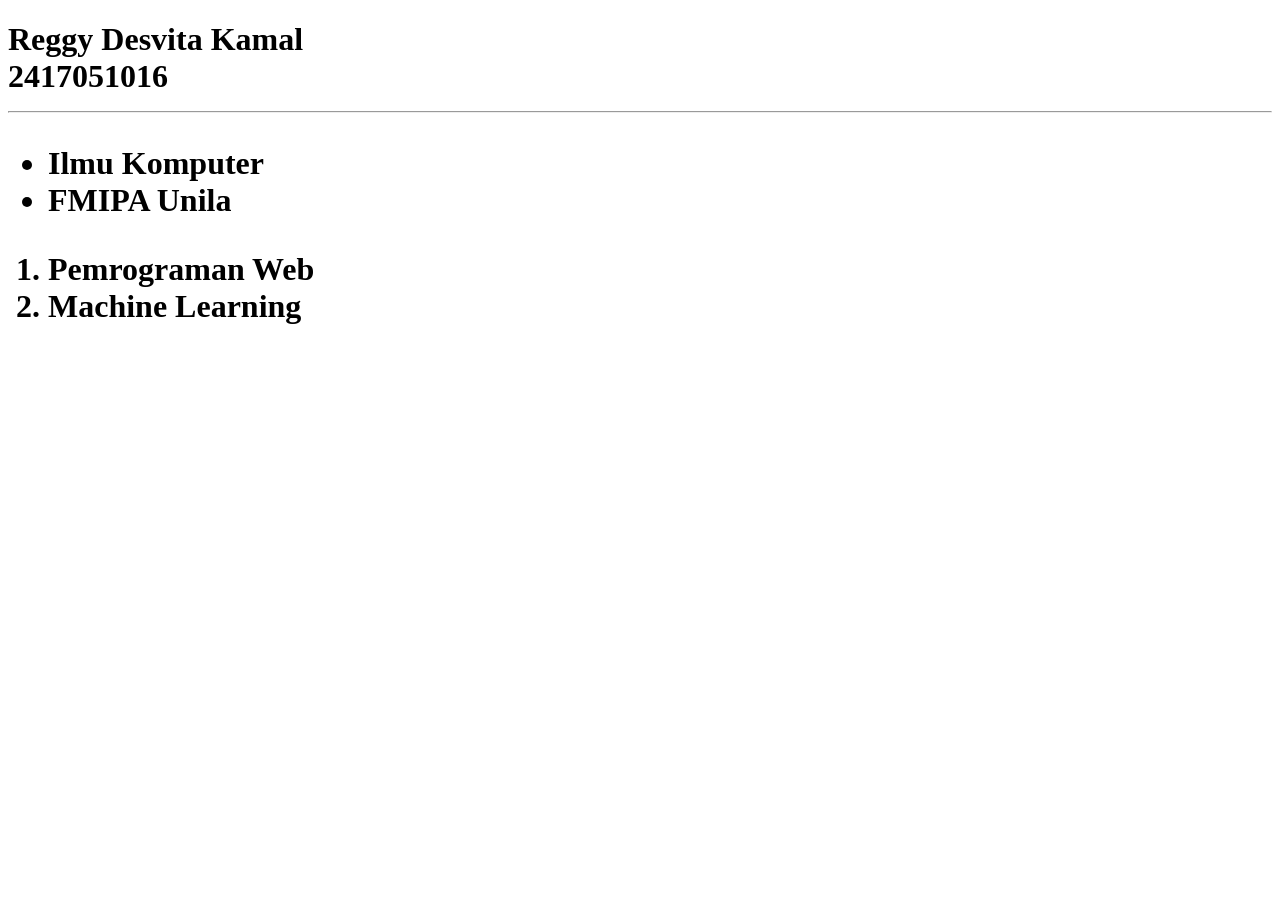
==== index.html @ 8b8adddc "first commit" ====
<!DOCTYPE html>
<html lang="en">
<head>
    <meta charset="UTF-8">
    <meta name="viewport" content="width=device-width, initial-scale=1.0">
    <title>Pertemuan 1</title>
</head>
<body>
    <h1>Reggy Desvita Kamal
        <br>
        2417051016
        <hr>
        
        <ul>
            <li>
                Ilmu Komputer
                <br>
            </li>
            <li>
                FMIPA Unila
            </li>
        </ul>

        <ol>
            <li>
                Pemrograman Web
            </li>
            <li>
                Machine Learning
            </li>
        </ol>
    </h1>
</body>
</html>
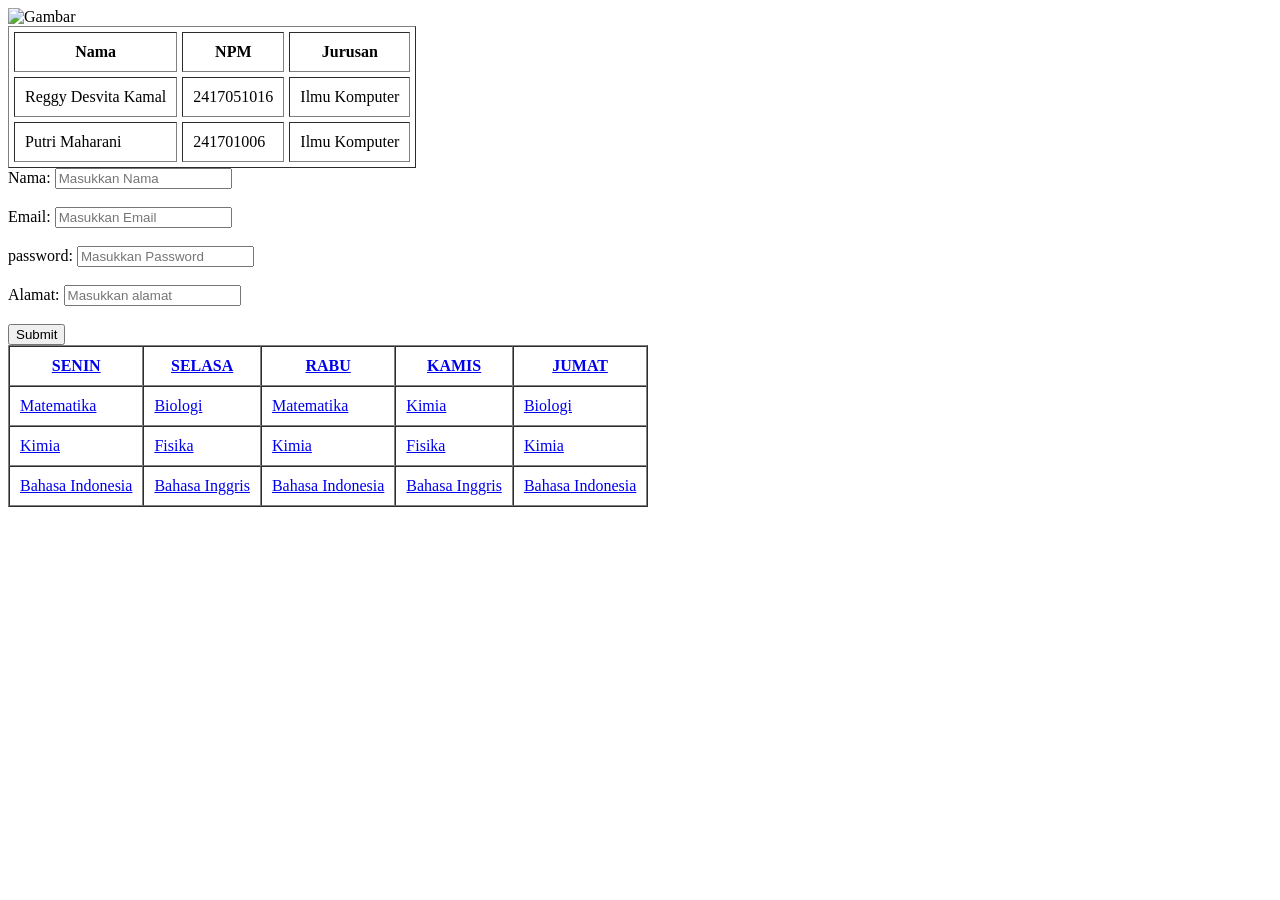
==== commit d6f4d0c6: "second commit" ====
--- a/index.html
+++ b/index.html
@@ -3,32 +3,73 @@
 <head>
     <meta charset="UTF-8">
     <meta name="viewport" content="width=device-width, initial-scale=1.0">
-    <title>Pertemuan 1</title>
+    <title>Pertemuan 2</title>
 </head>
 <body>
-    <h1>Reggy Desvita Kamal
-        <br>
-        2417051016
-        <hr>
-        
-        <ul>
-            <li>
-                Ilmu Komputer
-                <br>
-            </li>
-            <li>
-                FMIPA Unila
-            </li>
-        </ul>
+    <img src="Reggy.jpg" alt="Gambar" width="500" height="500"> 
+      <table border="1" cellpadding="10" cellspacing="5">
+        <tr>
+            <th>Nama</th>
+            <th>NPM</th>
+            <th>Jurusan</th>
+        </tr>
+        <tr>
+            <td>Reggy Desvita Kamal</td>
+            <td>2417051016</td>
+            <td>Ilmu Komputer</td>
+        </tr>
+        <tr>
+            <td>Putri Maharani</td>
+            <td>241701006</td>
+            <td>Ilmu Komputer</td>
+        </tr>
+    </table> 
+   <form action="ambil.html" method="submit">
+        <label for="nama">Nama:</label>
+        <input type="text" id="nama" name="nama" placeholder="Masukkan Nama"><br><br>
 
-        <ol>
-            <li>
-                Pemrograman Web
-            </li>
-            <li>
-                Machine Learning
-            </li>
-        </ol>
-    </h1>
+        <label for="email">Email:</label>
+        <input type="text" id="email" name="email" placeholder="Masukkan Email"><br><br>
+
+        <label for="password">password:</label>
+        <input type="text" id="password" name="password" placeholder="Masukkan Password"><br><br>
+
+        <label for="password">Alamat:</label>
+        <input type="text" id="Alamat" name="alamat" placeholder="Masukkan alamat"><br><br>
+        <button type="submit">Submit</button> 
+
+    <a href="https://unila.ac.id" 
+        Visit UNILA Website
+    </a> 
+
+    <table border="1" cellpadding="10" cellspacing="0">
+        <tr>
+            <th>SENIN</th>
+            <th>SELASA</th>
+            <th>RABU</th>
+            <th>KAMIS</th>
+            <th>JUMAT</th>
+        </tr>
+        <tr>
+            <td>Matematika</td>
+            <td>Biologi</td>
+            <td>Matematika</td>
+            <td>Kimia</td>
+            <td>Biologi</td>
+        </tr>
+        <tr>
+            <td>Kimia</td>
+            <td>Fisika</td>
+            <td>Kimia</td>
+            <td>Fisika</td>
+            <td>Kimia</td>
+        </tr>
+        <tr>
+            <td>Bahasa Indonesia</td>
+            <td>Bahasa Inggris</td>
+            <td>Bahasa Indonesia</td>
+            <td>Bahasa Inggris</td>
+            <td>Bahasa Indonesia</td>
+
 </body>
 </html>
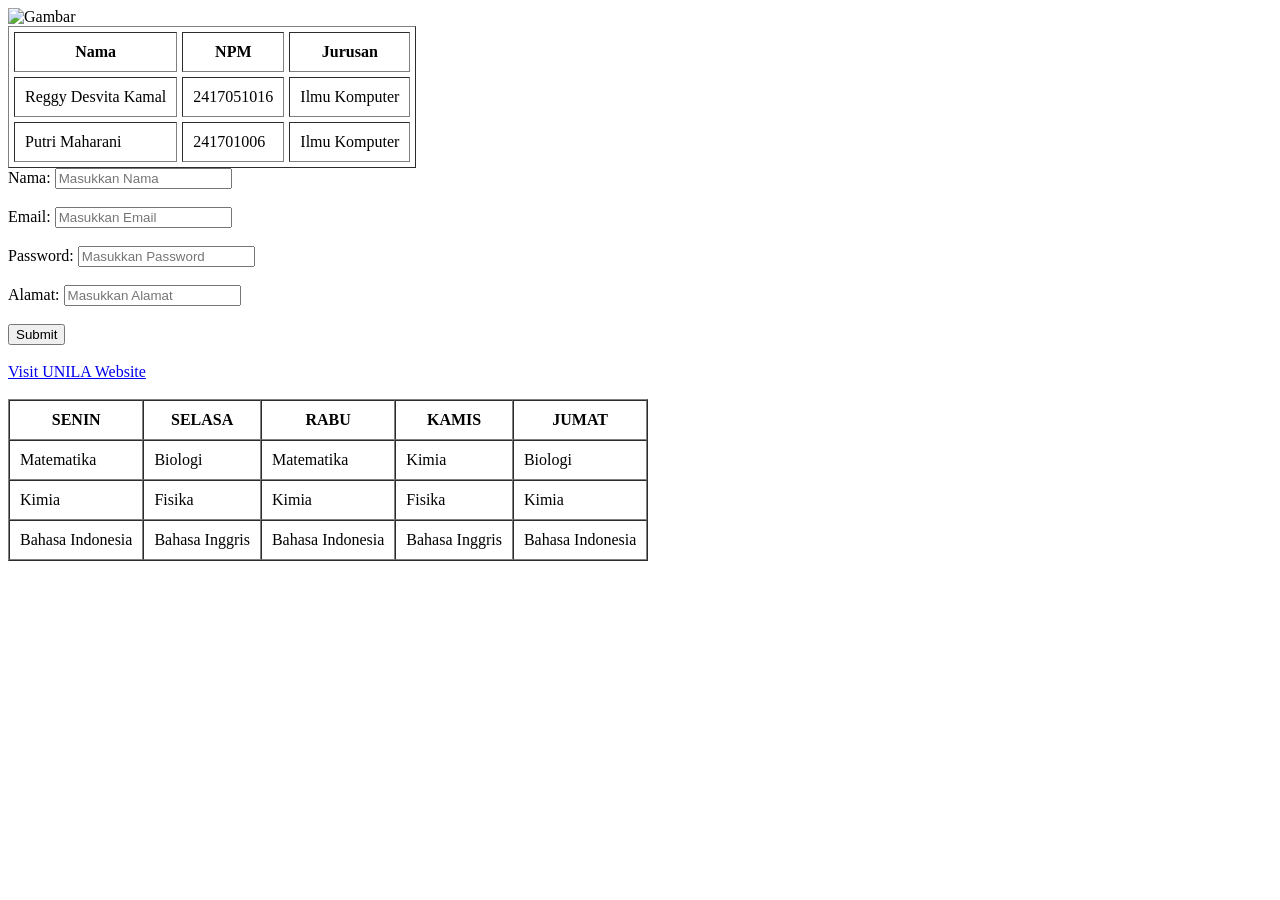
==== commit b7c36b6e: "Resolve merge conflict and fix HTML" ====
--- a/index.html
+++ b/index.html
@@ -6,8 +6,10 @@
     <title>Pertemuan 2</title>
 </head>
 <body>
+
     <img src="Reggy.jpg" alt="Gambar" width="500" height="500"> 
-      <table border="1" cellpadding="10" cellspacing="5">
+
+    <table border="1" cellpadding="10" cellspacing="5">
         <tr>
             <th>Nama</th>
             <th>NPM</th>
@@ -24,23 +26,28 @@
             <td>Ilmu Komputer</td>
         </tr>
     </table> 
-   <form action="ambil.html" method="submit">
-        <label for="nama">Nama:</label>
-        <input type="text" id="nama" name="nama" placeholder="Masukkan Nama"><br><br>
 
-        <label for="email">Email:</label>
-        <input type="text" id="email" name="email" placeholder="Masukkan Email"><br><br>
+    <form action="ambil.html" method="post">
+        <label>Nama:</label>
+        <input type="text" name="nama" placeholder="Masukkan Nama"><br><br>
 
-        <label for="password">password:</label>
-        <input type="text" id="password" name="password" placeholder="Masukkan Password"><br><br>
+        <label>Email:</label>
+        <input type="text" name="email" placeholder="Masukkan Email"><br><br>
 
-        <label for="password">Alamat:</label>
-        <input type="text" id="Alamat" name="alamat" placeholder="Masukkan alamat"><br><br>
-        <button type="submit">Submit</button> 
+        <label>Password:</label>
+        <input type="password" name="password" placeholder="Masukkan Password"><br><br>
 
-    <a href="https://unila.ac.id" 
-        Visit UNILA Website
-    </a> 
+        <label>Alamat:</label>
+        <input type="text" name="alamat" placeholder="Masukkan Alamat"><br><br>
+
+        <button type="submit">Submit</button>
+    </form>
+
+    <br>
+
+    <a href="https://unila.ac.id">Visit UNILA Website</a>
+
+    <br><br>
 
     <table border="1" cellpadding="10" cellspacing="0">
         <tr>
@@ -70,6 +77,8 @@
             <td>Bahasa Indonesia</td>
             <td>Bahasa Inggris</td>
             <td>Bahasa Indonesia</td>
+        </tr>
+    </table>
 
 </body>
 </html>
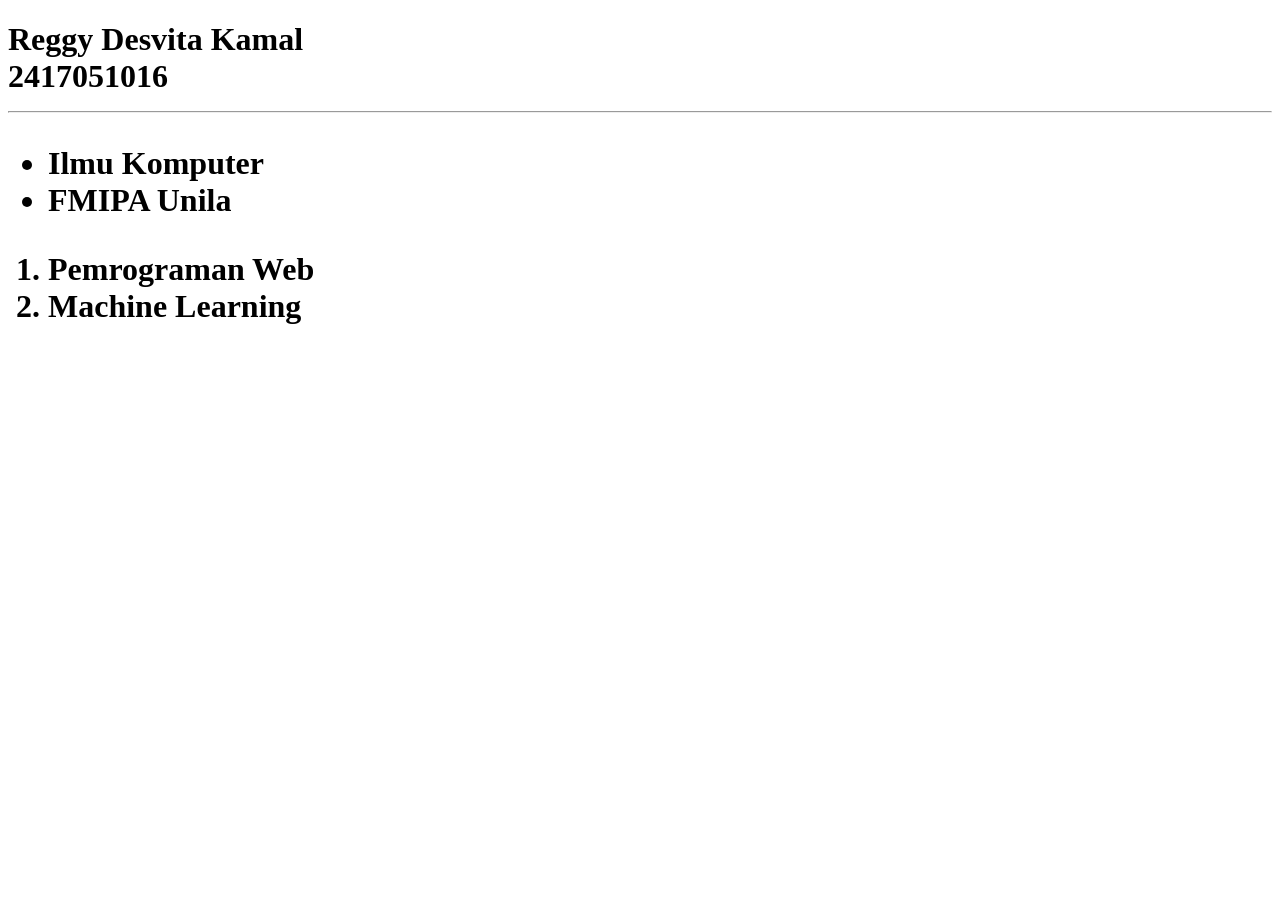
==== commit 0a56e2df: "Restore old index.html" ====
--- a/index.html
+++ b/index.html
@@ -3,82 +3,32 @@
 <head>
     <meta charset="UTF-8">
     <meta name="viewport" content="width=device-width, initial-scale=1.0">
-    <title>Pertemuan 2</title>
+    <title>Pertemuan 1</title>
 </head>
 <body>
+    <h1>Reggy Desvita Kamal
+        <br>
+        2417051016
+        <hr>
+        
+        <ul>
+            <li>
+                Ilmu Komputer
+                <br>
+            </li>
+            <li>
+                FMIPA Unila
+            </li>
+        </ul>
 
-    <img src="Reggy.jpg" alt="Gambar" width="500" height="500"> 
-
-    <table border="1" cellpadding="10" cellspacing="5">
-        <tr>
-            <th>Nama</th>
-            <th>NPM</th>
-            <th>Jurusan</th>
-        </tr>
-        <tr>
-            <td>Reggy Desvita Kamal</td>
-            <td>2417051016</td>
-            <td>Ilmu Komputer</td>
-        </tr>
-        <tr>
-            <td>Putri Maharani</td>
-            <td>241701006</td>
-            <td>Ilmu Komputer</td>
-        </tr>
-    </table> 
-
-    <form action="ambil.html" method="post">
-        <label>Nama:</label>
-        <input type="text" name="nama" placeholder="Masukkan Nama"><br><br>
-
-        <label>Email:</label>
-        <input type="text" name="email" placeholder="Masukkan Email"><br><br>
-
-        <label>Password:</label>
-        <input type="password" name="password" placeholder="Masukkan Password"><br><br>
-
-        <label>Alamat:</label>
-        <input type="text" name="alamat" placeholder="Masukkan Alamat"><br><br>
-
-        <button type="submit">Submit</button>
-    </form>
-
-    <br>
-
-    <a href="https://unila.ac.id">Visit UNILA Website</a>
-
-    <br><br>
-
-    <table border="1" cellpadding="10" cellspacing="0">
-        <tr>
-            <th>SENIN</th>
-            <th>SELASA</th>
-            <th>RABU</th>
-            <th>KAMIS</th>
-            <th>JUMAT</th>
-        </tr>
-        <tr>
-            <td>Matematika</td>
-            <td>Biologi</td>
-            <td>Matematika</td>
-            <td>Kimia</td>
-            <td>Biologi</td>
-        </tr>
-        <tr>
-            <td>Kimia</td>
-            <td>Fisika</td>
-            <td>Kimia</td>
-            <td>Fisika</td>
-            <td>Kimia</td>
-        </tr>
-        <tr>
-            <td>Bahasa Indonesia</td>
-            <td>Bahasa Inggris</td>
-            <td>Bahasa Indonesia</td>
-            <td>Bahasa Inggris</td>
-            <td>Bahasa Indonesia</td>
-        </tr>
-    </table>
-
+        <ol>
+            <li>
+                Pemrograman Web
+            </li>
+            <li>
+                Machine Learning
+            </li>
+        </ol>
+    </h1>
 </body>
 </html>
